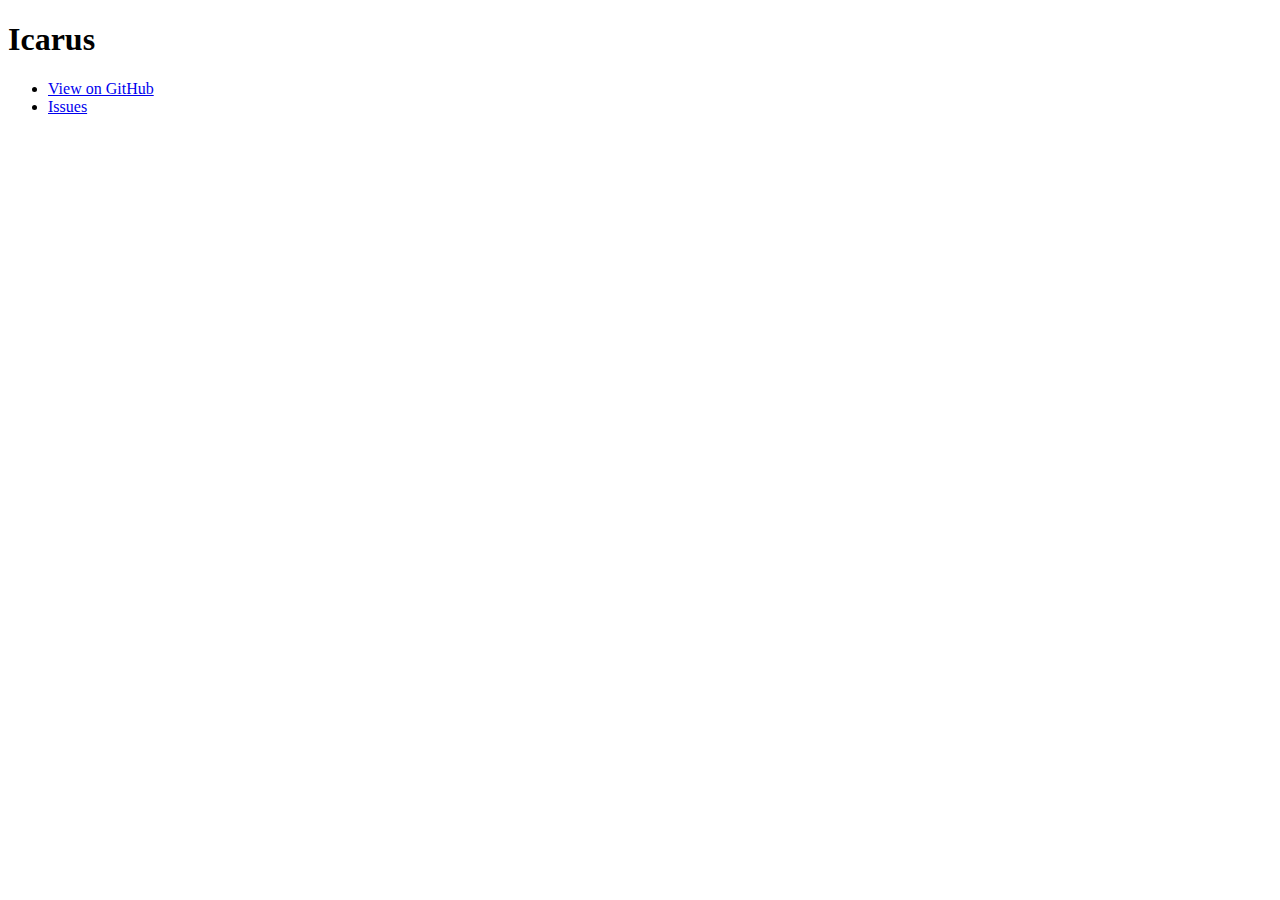
==== index.html @ 8dfb0390 "gh-pages initial" ====
<!doctype html>
<!--

  Instructions:

  - Save this file.
  - Replace "eoinmurray" with your GitHub eoinmurrayname.
  - Replace "icarus" with your GitHub icarus name.
  - Replace "Icarus" with Icarus name.
  - Upload this file (or commit to GitHub Pages).

  Customize as you see fit!

-->
<html>
<head>
  <meta charset='utf-8'>
  <meta http-equiv="X-UA-Compatible" content="IE=edge,chrome=1">
  <meta name="viewport" content="width=device-width">

  <title>Icarus | Quantum dot simulation suite.</title>

  <!-- Flatdoc -->
  <script src="http://ajax.googleapis.com/ajax/libs/jquery/1.9.1/jquery.min.js"></script>
  <script src='http://rstacruz.github.io/flatdoc/v/0.8.0/legacy.js'></script>
  <script src='http://rstacruz.github.io/flatdoc/v/0.8.0/flatdoc.js'></script>

  <!-- Flatdoc theme -->
  <link  href='http://rstacruz.github.io/flatdoc/v/0.8.0/theme-white/style.css' rel='stylesheet'>
  <script src='http://rstacruz.github.io/flatdoc/v/0.8.0/theme-white/script.js'></script>

  <!-- Meta -->
  <meta content="Icarus" property="og:title">
  <meta content="Quantum dot simulation suite." name="description">

  <!-- Initializer -->
  <script>
    Flatdoc.run({
      fetcher: Flatdoc.github('eoinmurray/icarus')
    });
  </script>
</head>
<body role='flatdoc'>

  <div class='header'>
    <div class='left'>
      <h1>Icarus</h1>
      <ul>
        <li><a href='https://github.com/eoinmurray/icarus'>View on GitHub</a></li>
        <li><a href='https://github.com/eoinmurray/icarus/issues'>Issues</a></li>
      </ul>
    </div>
    <div class='right'>
      <!-- GitHub buttons: see http://ghbtns.com -->
      <iframe src="http://ghbtns.com/github-btn.html?user=eoinmurray&amp;repo=icarus&amp;type=watch&amp;count=true" allowtransparency="true" frameborder="0" scrolling="0" width="110" height="20"></iframe>
    </div>
  </div>

  <div class='content-root'>
    <div class='menubar'>
      <div class='menu section' role='flatdoc-menu'></div>
    </div>
    <div role='flatdoc-content' class='content'></div>
  </div>

</body>
</html>
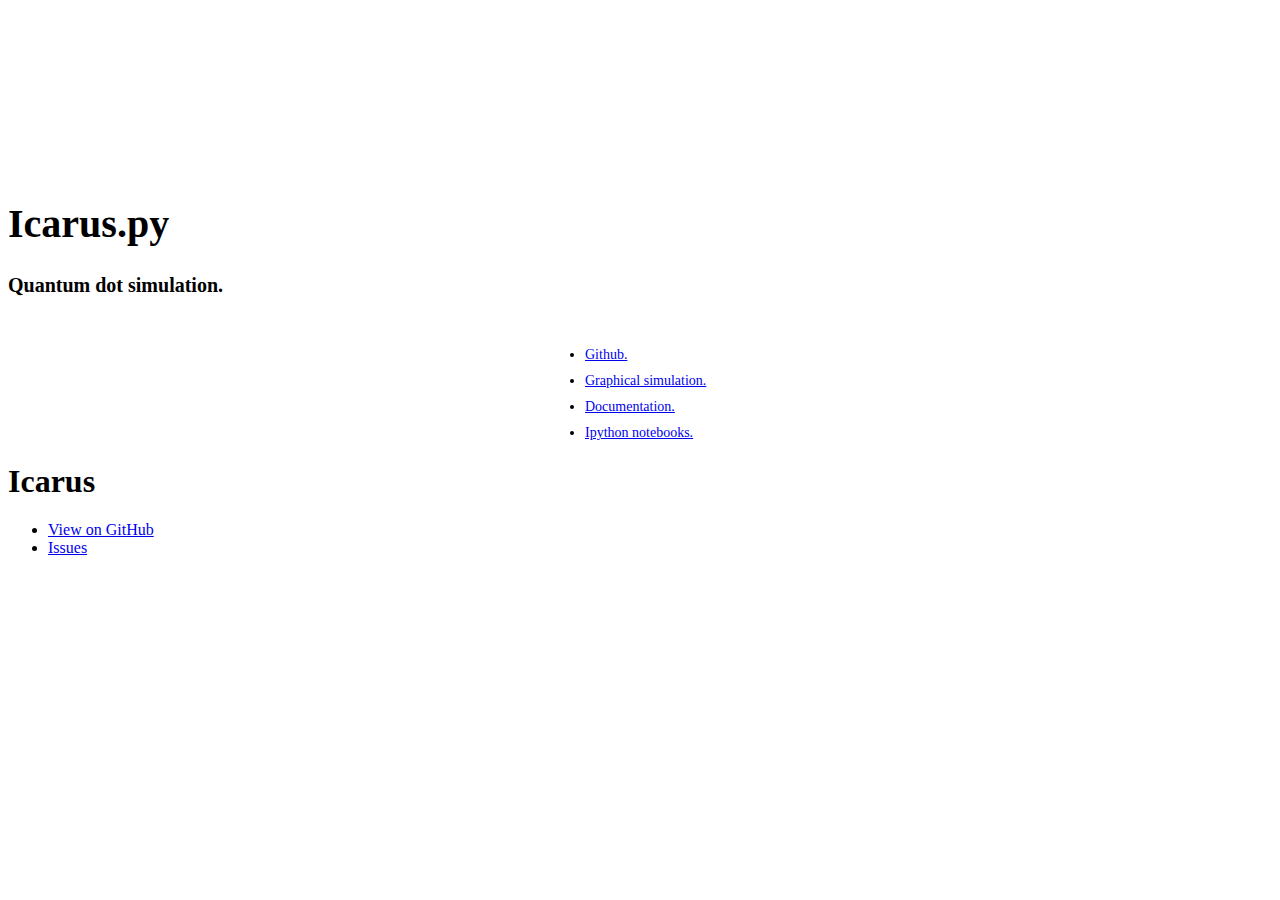
==== commit 035e04a5: "added styles and headline" ====
--- a/index.html
+++ b/index.html
@@ -1,18 +1,9 @@
 <!doctype html>
-<!--
 
-  Instructions:
+<html>
 
-  - Save this file.
-  - Replace "eoinmurray" with your GitHub eoinmurrayname.
-  - Replace "icarus" with your GitHub icarus name.
-  - Replace "Icarus" with Icarus name.
-  - Upload this file (or commit to GitHub Pages).
 
-  Customize as you see fit!
 
--->
-<html>
 <head>
   <meta charset='utf-8'>
   <meta http-equiv="X-UA-Compatible" content="IE=edge,chrome=1">
@@ -29,18 +20,39 @@
   <link  href='http://rstacruz.github.io/flatdoc/v/0.8.0/theme-white/style.css' rel='stylesheet'>
   <script src='http://rstacruz.github.io/flatdoc/v/0.8.0/theme-white/script.js'></script>
 
+  <link  href='./css/style.css' rel='stylesheet'>
   <!-- Meta -->
   <meta content="Icarus" property="og:title">
-  <meta content="Quantum dot simulation suite." name="description">
+  <meta content="Quantum dot simulation." name="description">
 
-  <!-- Initializer -->
+
   <script>
     Flatdoc.run({
       fetcher: Flatdoc.github('eoinmurray/icarus')
     });
   </script>
 </head>
+
+
+
 <body role='flatdoc'>
+
+  <div class='title-area title-card'>
+    <div class='in'>
+      <div class='headline'>
+        <h1>Icarus.py</h1>
+        <h2>Quantum dot simulation.</h2>
+
+        </br>
+        <ul>
+          <li><a href="http://github.com/eoinmurray/icarus">Github.</a></li>
+          <li><a href='http://eoinmurray.github.io/icarusjs'>Graphical simulation.</a></li>
+          <li><a href="#icarus-documentation">Documentation.</a></li>
+          <li><a href="#ipython-notebooks">Ipython notebooks.</a></li>
+        </ul>
+      </div>
+    </div>
+  </div>
 
   <div class='header'>
     <div class='left'>
@@ -51,7 +63,6 @@
       </ul>
     </div>
     <div class='right'>
-      <!-- GitHub buttons: see http://ghbtns.com -->
       <iframe src="http://ghbtns.com/github-btn.html?user=eoinmurray&amp;repo=icarus&amp;type=watch&amp;count=true" allowtransparency="true" frameborder="0" scrolling="0" width="110" height="20"></iframe>
     </div>
   </div>
@@ -64,4 +75,7 @@
   </div>
 
 </body>
+
+
+
 </html>--- a/css/style.css
+++ b/css/style.css
@@ -0,0 +1,20 @@
+.headline{
+	margin-top: 200px;
+}
+
+.headline h1{ font-size: 40px; }
+.headline h2{ font-size: 20px; }
+
+.headline li{
+	text-align: left;
+	width: 150px;
+	margin: 10px auto;
+	font-size: 14px;
+}
+
+@media (max-width: 480px){
+	.headline{
+		margin-top: 20px;
+		margin-bottom: 40px;
+	}
+}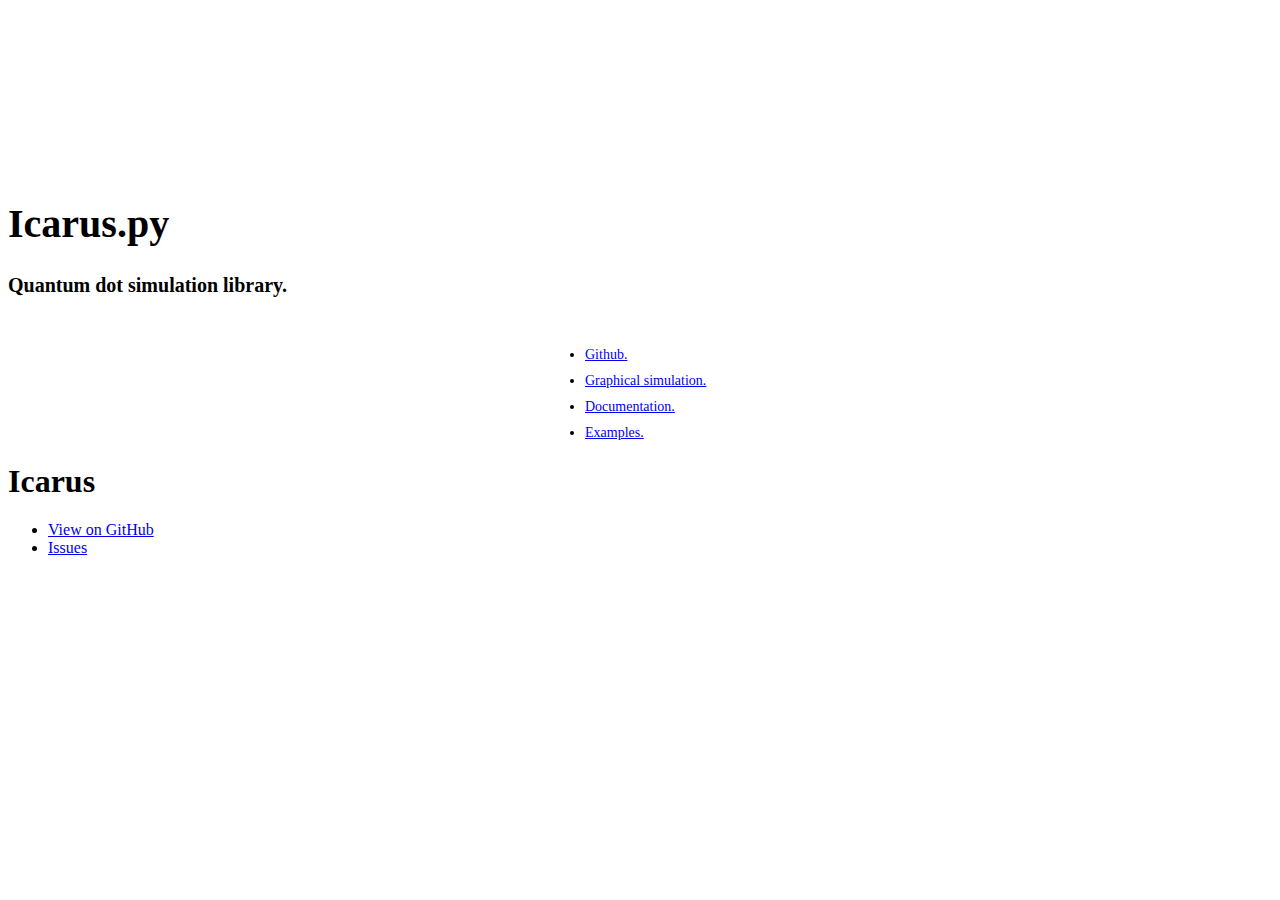
==== commit b1953866: "changed ipython-notebooks header to examples" ====
--- a/index.html
+++ b/index.html
@@ -9,7 +9,7 @@
   <meta http-equiv="X-UA-Compatible" content="IE=edge,chrome=1">
   <meta name="viewport" content="width=device-width">
 
-  <title>Icarus | Quantum dot simulation suite.</title>
+  <title>Icarus | Quantum dot simulation library.</title>
 
   <!-- Flatdoc -->
   <script src="http://ajax.googleapis.com/ajax/libs/jquery/1.9.1/jquery.min.js"></script>
@@ -41,20 +41,20 @@
     <div class='in'>
       <div class='headline'>
         <h1>Icarus.py</h1>
-        <h2>Quantum dot simulation.</h2>
+        <h2>Quantum dot simulation library.</h2>
 
         </br>
         <ul>
           <li><a href="http://github.com/eoinmurray/icarus">Github.</a></li>
           <li><a href='http://eoinmurray.github.io/icarusjs'>Graphical simulation.</a></li>
-          <li><a href="#icarus-documentation">Documentation.</a></li>
-          <li><a href="#ipython-notebooks">Ipython notebooks.</a></li>
+          <li><a href="#header">Documentation.</a></li>
+          <li><a href="#Examples">Examples.</a></li>
         </ul>
       </div>
     </div>
   </div>
 
-  <div class='header'>
+  <div class='header' id='header'>
     <div class='left'>
       <h1>Icarus</h1>
       <ul>
